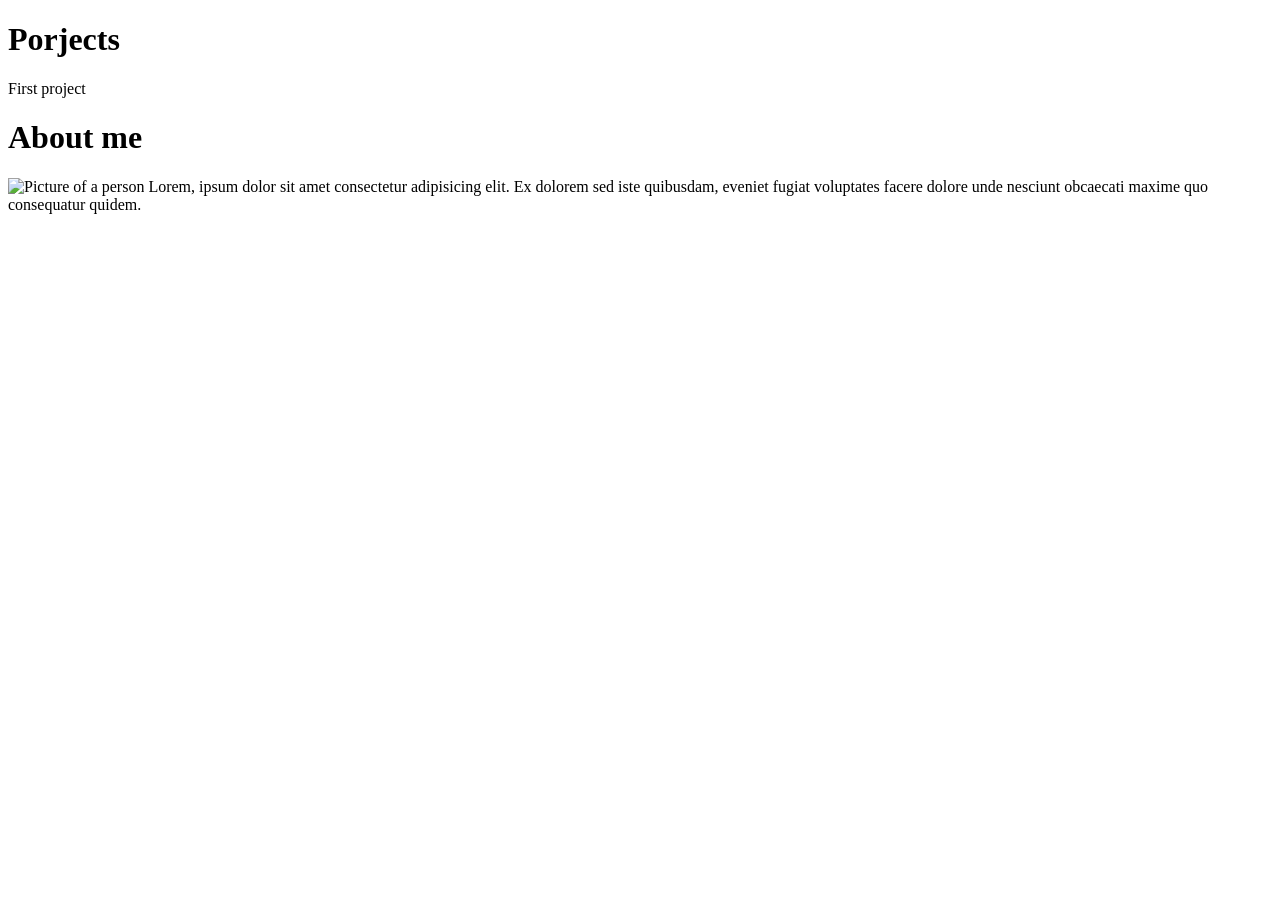
==== index.html @ 352ea93a "basic build" ====
<!DOCTYPE html>
<html lang="en">
<head>
    <meta charset="UTF-8">
    <title>Zippy Portfolio</title>
</head>
<body>

    <h1>Porjects</h1>

        <p><a herf="#">First project</a></p>

    <h1>About me </h1>  
    
    <p><img src="#" alt="Picture of a person" height="200" width="200"> Lorem, ipsum dolor sit amet consectetur adipisicing elit. Ex dolorem sed iste quibusdam, eveniet fugiat voluptates facere dolore unde nesciunt obcaecati maxime quo consequatur quidem.</p>
    
</body>
</html>
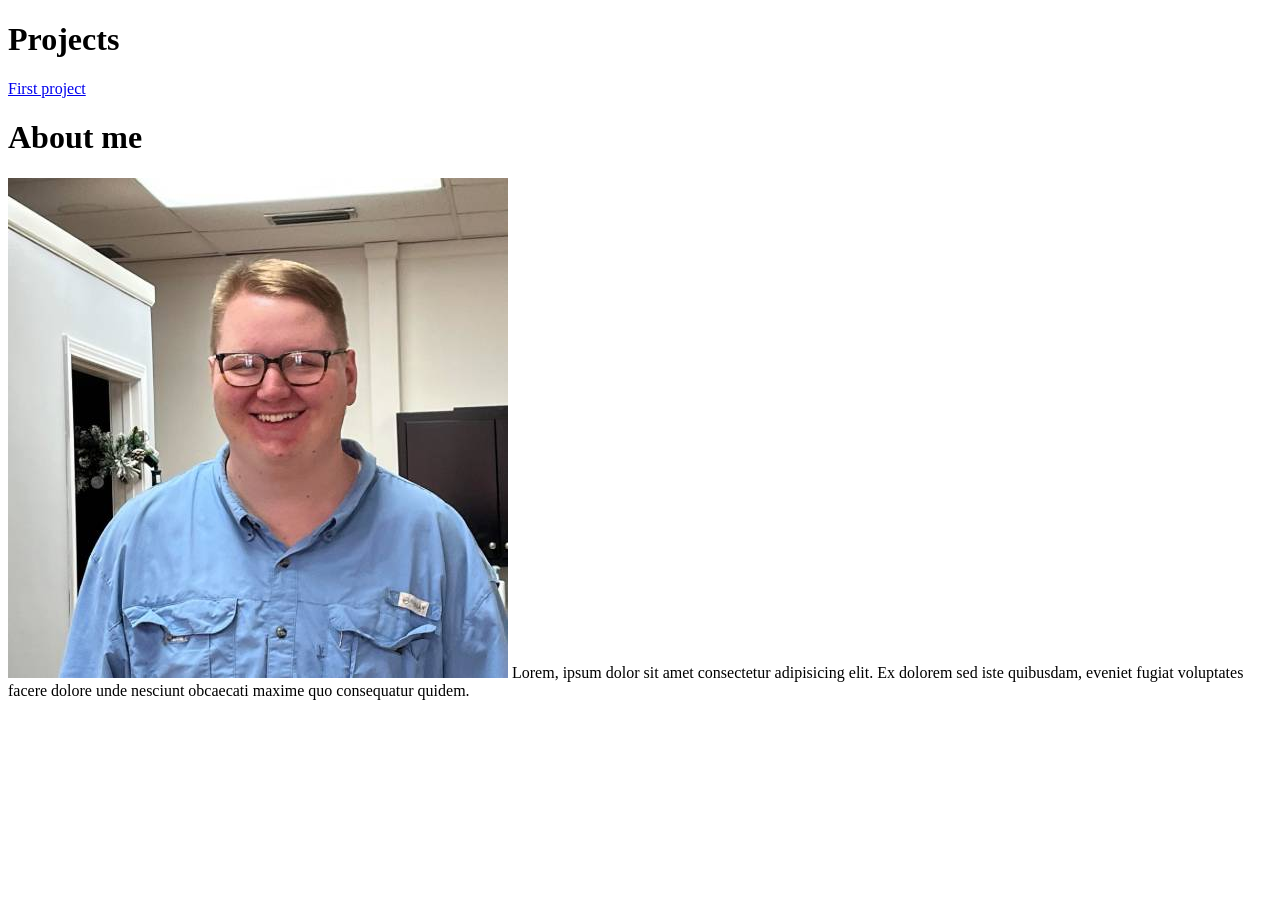
==== commit baf4f52a: "fixing link on home page" ====
--- a/index.html
+++ b/index.html
@@ -6,13 +6,13 @@
 </head>
 <body>
 
-    <h1>Porjects</h1>
+    <h1>Projects</h1>
 
-        <p><a herf="#">First project</a></p>
+        <p><a href="/Johnson/index.html">First project</a></p>
 
     <h1>About me </h1>  
     
-    <p><img src="#" alt="Picture of a person" height="200" width="200"> Lorem, ipsum dolor sit amet consectetur adipisicing elit. Ex dolorem sed iste quibusdam, eveniet fugiat voluptates facere dolore unde nesciunt obcaecati maxime quo consequatur quidem.</p>
+    <p><img src="/Johnson/Images/zippyheadshotsmall.jpg" alt="Picture of a person" height="500" width="500"> Lorem, ipsum dolor sit amet consectetur adipisicing elit. Ex dolorem sed iste quibusdam, eveniet fugiat voluptates facere dolore unde nesciunt obcaecati maxime quo consequatur quidem.</p>
     
 </body>
 </html>
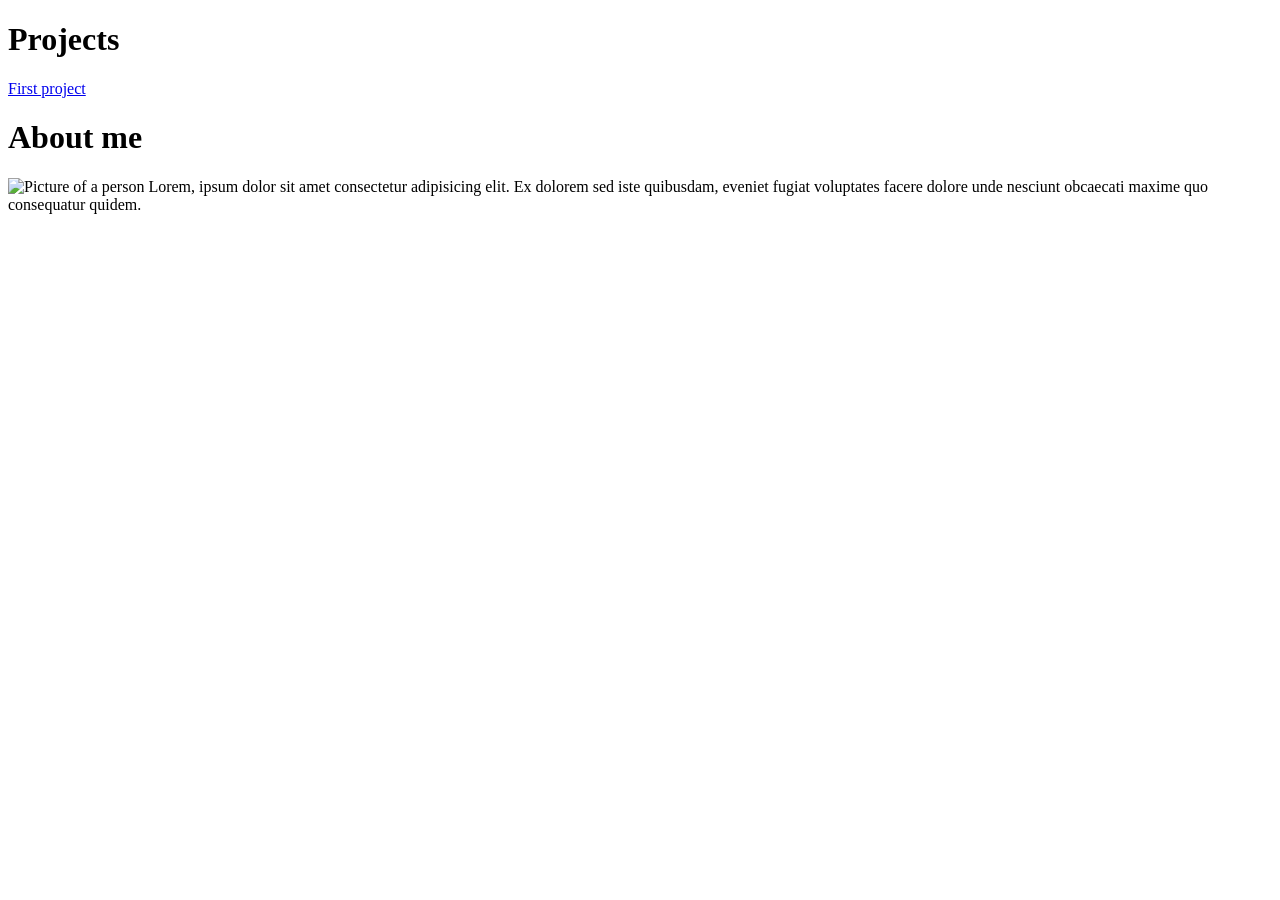
==== commit b52e5ec7: "final fix for the code" ====
--- a/index.html
+++ b/index.html
@@ -8,11 +8,11 @@
 
     <h1>Projects</h1>
 
-        <p><a href="/Johnson/index.html">First project</a></p>
+        <p><a href="/Zippy-Portfolio/Johnson/index.html">First project</a></p>
 
     <h1>About me </h1>  
     
-    <p><img src="/Johnson/Images/zippyheadshotsmall.jpg" alt="Picture of a person" height="500" width="500"> Lorem, ipsum dolor sit amet consectetur adipisicing elit. Ex dolorem sed iste quibusdam, eveniet fugiat voluptates facere dolore unde nesciunt obcaecati maxime quo consequatur quidem.</p>
+    <p><img src="/Zippy-Portfolio/Johnson/Images/zippyheadshotsmall.jpg" alt="Picture of a person" height="500" width="500"> Lorem, ipsum dolor sit amet consectetur adipisicing elit. Ex dolorem sed iste quibusdam, eveniet fugiat voluptates facere dolore unde nesciunt obcaecati maxime quo consequatur quidem.</p>
     
 </body>
 </html>
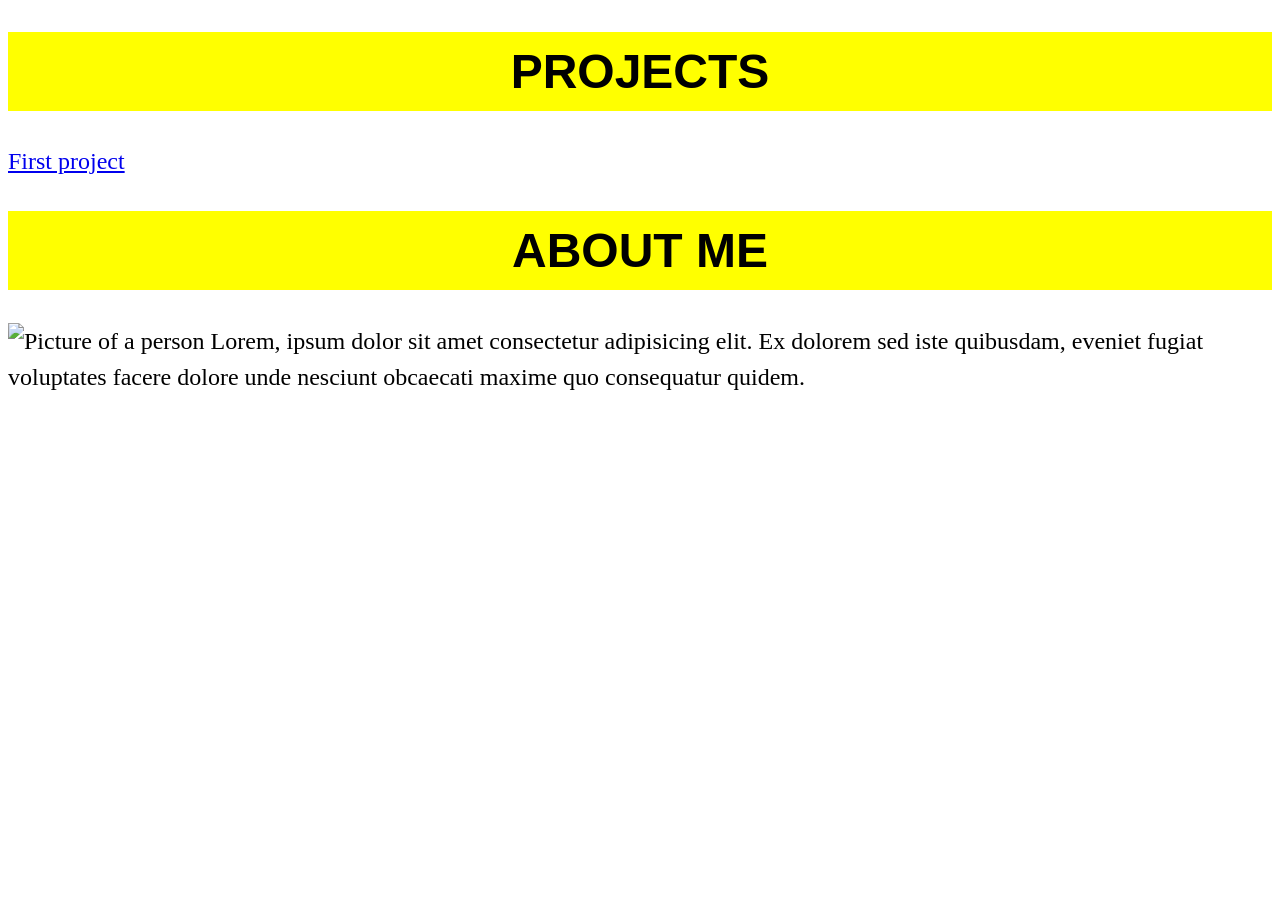
==== commit 5bdcbb42: "trying adding buttons" ====
--- a/index.html
+++ b/index.html
@@ -3,6 +3,9 @@
 <head>
     <meta charset="UTF-8">
     <title>Zippy Portfolio</title>
+    <link href="https://cdnjs.cloudflare.com/ajax/libs/normalize/8.0.1/normalize.min.css" rel="stylesheet">
+	<link href="styles.css" rel="stylesheet">
+    
 </head>
 <body>
 
--- a/styles.css
+++ b/styles.css
@@ -0,0 +1,39 @@
+html {
+    scroll-behavior: smooth;
+}
+
+body {
+    color: rgb (0, 93, 93)
+    font-family: comic sans ms, sans-serif;
+    font-size: 1.5em;
+    background-color: white;
+}
+
+p { 
+    line-height: 1.5em;
+}
+
+h1, h2 {
+    font-family: comic sans ms, sans-serif;
+    background-color: yellow;
+    color: black;
+    padding: 12px;
+    text-transform: uppercase;
+}
+
+h1 {
+    text-align: center;
+}
+
+ol li a {
+    display: block;
+    background-color: red; 
+    color: white;
+    font-family: 'Trebuchet MS', 'Lucida Sans Unicode', 'Lucida Grande', 'Lucida Sans', Arial, sans-serif;
+    font-weight: bold;
+    padding: 20px;
+    border: 5px solid black;
+    text-decoration: none;
+    margin-bottom: 5px;
+
+}
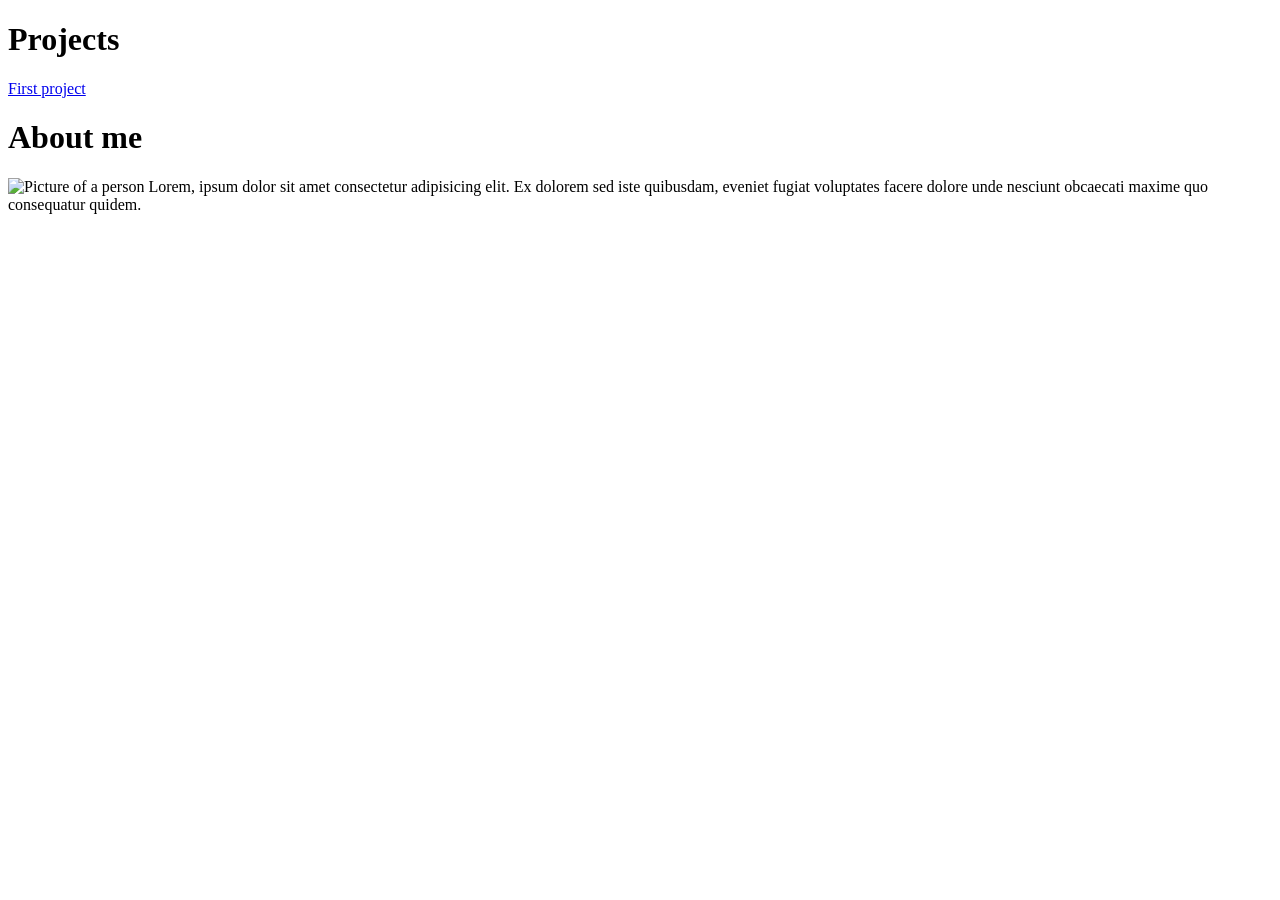
==== commit ccc9368c: "it did not work taking buttons back out" ====
--- a/index.html
+++ b/index.html
@@ -3,9 +3,6 @@
 <head>
     <meta charset="UTF-8">
     <title>Zippy Portfolio</title>
-    <link href="https://cdnjs.cloudflare.com/ajax/libs/normalize/8.0.1/normalize.min.css" rel="stylesheet">
-	<link href="styles.css" rel="stylesheet">
-    
 </head>
 <body>
 
